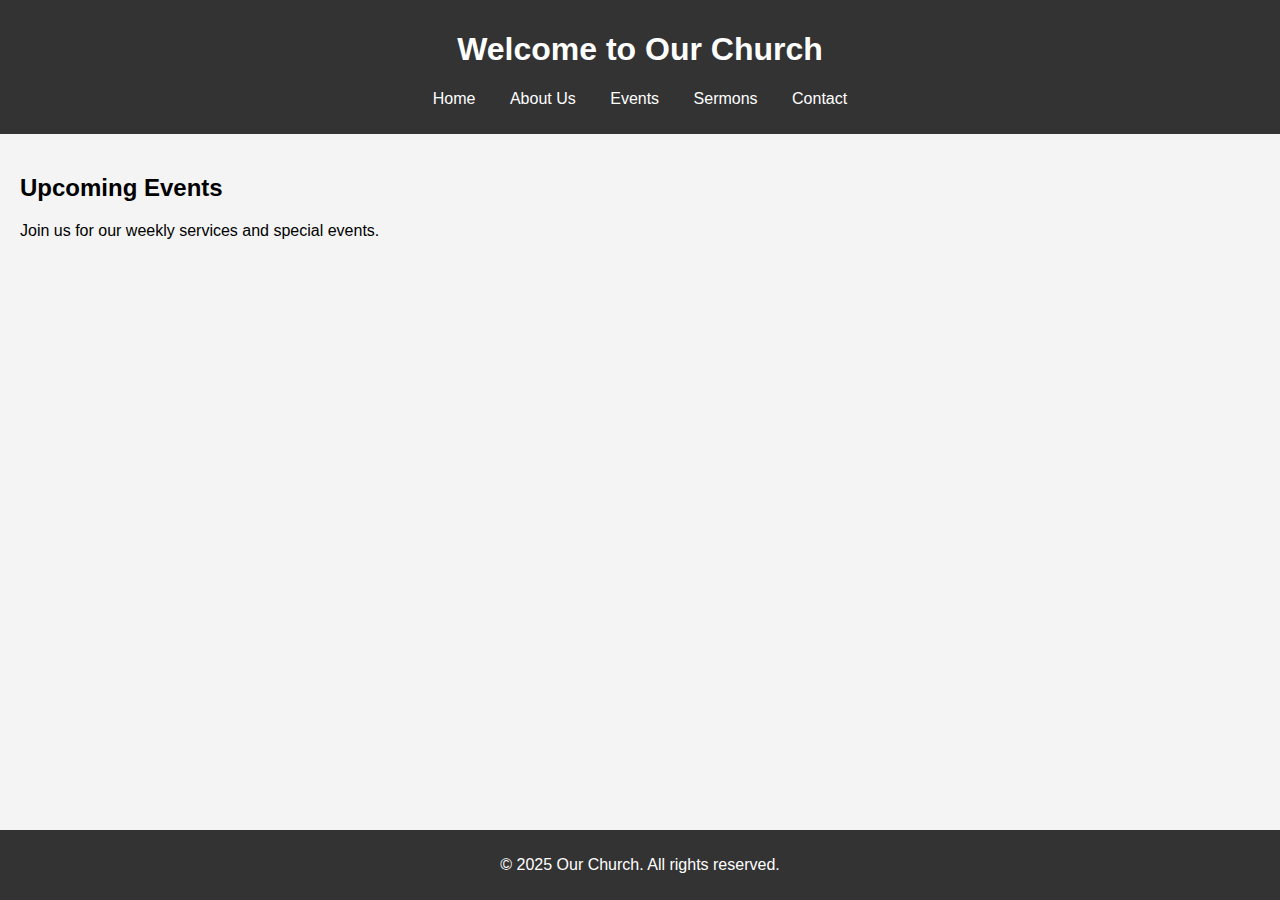
==== index.html @ 685b7f27 "Add files via upload" ====
<!DOCTYPE html>
<html lang="en">
<head>
    <meta charset="UTF-8">
    <meta name="viewport" content="width=device-width, initial-scale=1.0">
    <title>Church App - Home</title>
    <link rel="stylesheet" href="styles.css">
</head>
<body>
    <header>
        <h1>Welcome to Our Church</h1>
        <nav>
            <ul>
                <li><a href="index.html">Home</a></li>
                <li><a href="about.html">About Us</a></li>
                <li><a href="events.html">Events</a></li>
                <li><a href="sermons.html">Sermons</a></li>
                <li><a href="contact.html">Contact</a></li>
            </ul>
        </nav>
    </header>

    <main>
        <section>
            <h2>Upcoming Events</h2>
            <p>Join us for our weekly services and special events.</p>
        </section>
    </main>

    <footer>
        <p>&copy; 2025 Our Church. All rights reserved.</p>
    </footer>
</body>
</html>
---- styles.css ----
body {
    font-family: Arial, sans-serif;
    margin: 0;
    padding: 0;
    background-color: #f4f4f4;
}

header {
    background-color: #333;
    color: #fff;
    padding: 10px 0;
    text-align: center;
}

nav ul {
    list-style-type: none;
    padding: 0;
}

nav ul li {
    display: inline;
    margin: 0 15px;
}

nav ul li a {
    color: #fff;
    text-decoration: none;
}

main {
    padding: 20px;
}

footer {
    background-color: #333;
    color: #fff;
    text-align: center;
    padding: 10px 0;
    position: fixed;
    width: 100%;
    bottom: 0;
}
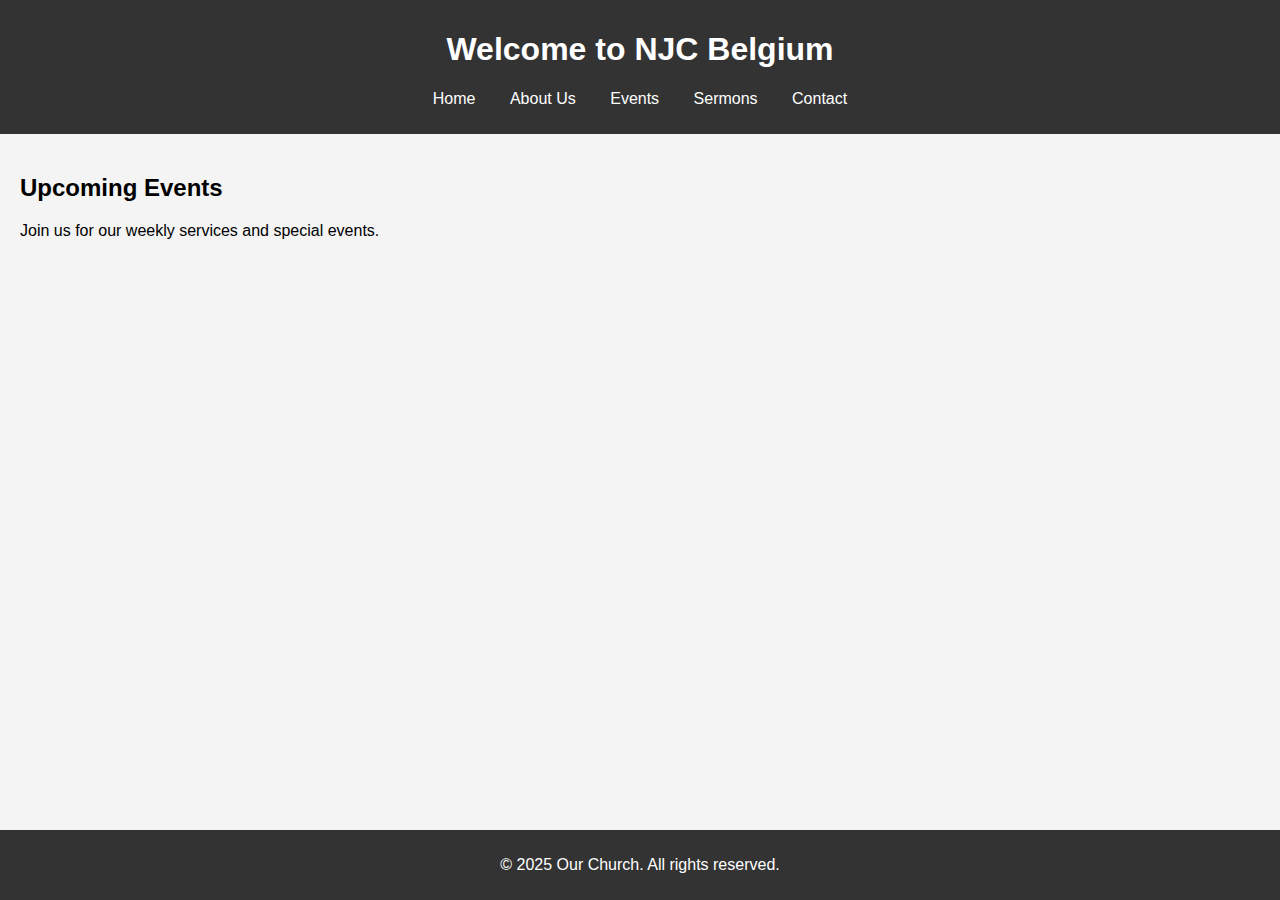
==== commit 41196de9: "Update index.html" ====
--- a/index.html
+++ b/index.html
@@ -3,12 +3,12 @@
 <head>
     <meta charset="UTF-8">
     <meta name="viewport" content="width=device-width, initial-scale=1.0">
-    <title>Church App - Home</title>
+    <title>NJC APP - Home</title>
     <link rel="stylesheet" href="styles.css">
 </head>
 <body>
     <header>
-        <h1>Welcome to Our Church</h1>
+        <h1>Welcome to NJC Belgium</h1>
         <nav>
             <ul>
                 <li><a href="index.html">Home</a></li>
@@ -31,4 +31,4 @@
         <p>&copy; 2025 Our Church. All rights reserved.</p>
     </footer>
 </body>
-</html>+</html>
